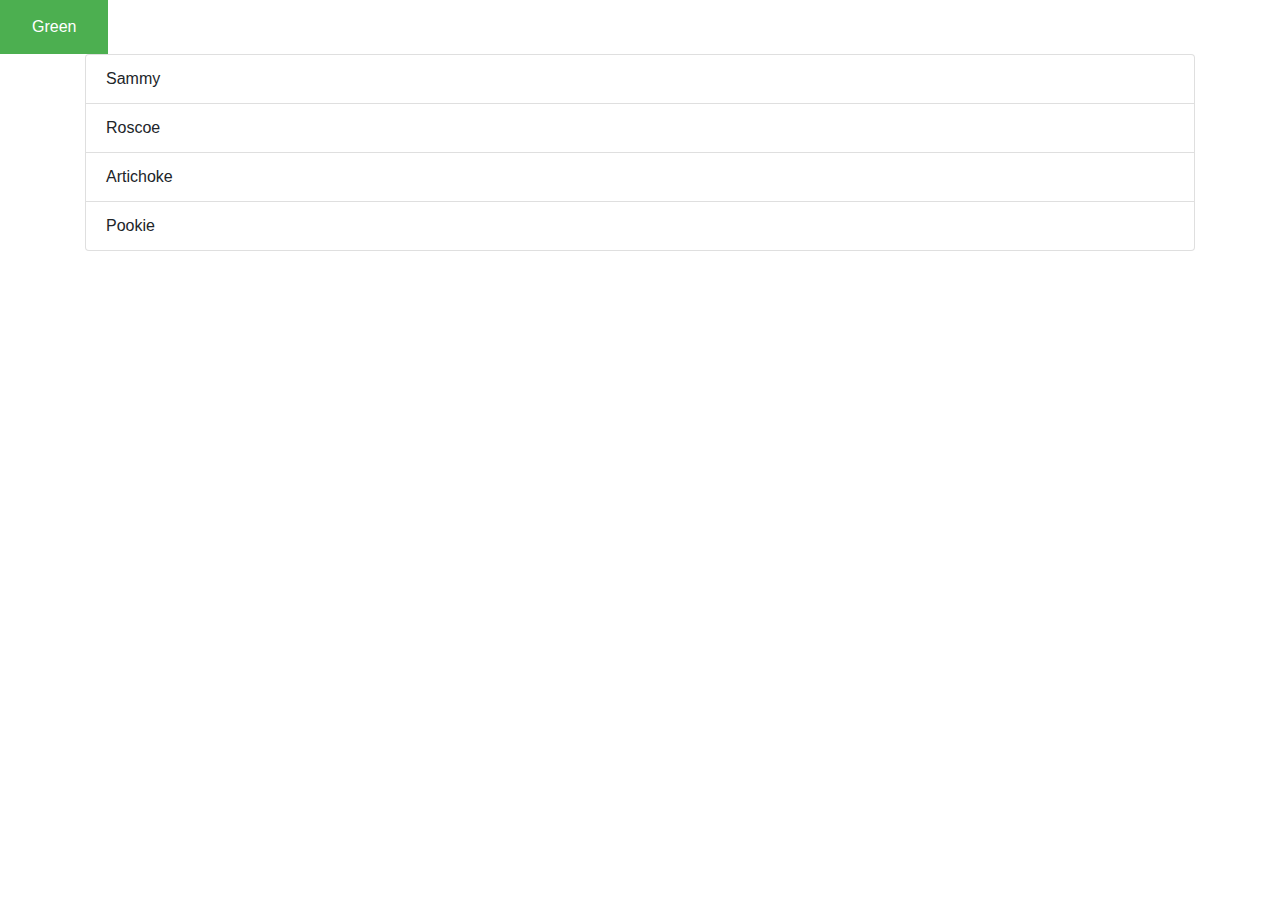
==== index.html @ 3c0761d7 "moved index and html files to root folder" ====
<!-- Sarthak Gupta -->
<!-- Thanks to Brain C. and Cecil P. of MSFT Azure for teaching how to program this in the HackTX Azure Static Web App Development Workshop -->
<!-- Date: 10/24/2020 -->
<!doctype html>
<html lang="en">
  <head>
      <!-- Setting title to ASWA dogs here -->
    <title>ASWA dogs</title>
    <!-- Required meta tags -->
    <meta charset="utf-8">
    <meta name="viewport" content="width=device-width, initial-scale=1, shrink-to-fit=no">

    <!-- Bootstrap CSS -->
    <link rel="stylesheet" href="https://stackpath.bootstrapcdn.com/bootstrap/4.3.1/css/bootstrap.min.css" integrity="sha384-ggOyR0iXCbMQv3Xipma34MD+dH/1fQ784/j6cY/iJTQUOhcWr7x9JvoRxT2MZw1T" crossorigin="anonymous">

    <!-- updating button qualities -->
    <style>
    
    .button
    {
        border: none;
        color: white;
        padding: 15px 32px;
    }

    .button1 {background-color: #4CAF50;} /* Green */
    </style>
  </head>
  <body>  

    <button class ="button button1">Green</button>

    

    <article class="container">
        <!-- adding Bootstrap container and a list group below && setting id of list to dogs-list -->
        <ul class="list-group" id="dogs-list">
        </ul>
    </article>

    <!-- Optional JavaScript -->
    <!-- jQuery first, then Popper.js, then Bootstrap JS -->
    <script src="https://code.jquery.com/jquery-3.3.1.slim.min.js" integrity="sha384-q8i/X+965DzO0rT7abK41JStQIAqVgRVzpbzo5smXKp4YfRvH+8abtTE1Pi6jizo" crossorigin="anonymous"></script>
    <script src="https://cdnjs.cloudflare.com/ajax/libs/popper.js/1.14.7/umd/popper.min.js" integrity="sha384-UO2eT0CpHqdSJQ6hJty5KVphtPhzWj9WO1clHTMGa3JDZwrnQq4sF86dIHNDz0W1" crossorigin="anonymous"></script>
    <script src="https://stackpath.bootstrapcdn.com/bootstrap/4.3.1/js/bootstrap.min.js" integrity="sha384-JjSmVgyd0p3pXB1rRibZUAYoIIy6OrQ6VrjIEaFf/nJGzIxFDsf4x0xIM+B07jRM" crossorigin="anonymous"></script>
    
    <script src = "local-index.js"></script>  
</body>  
</html>
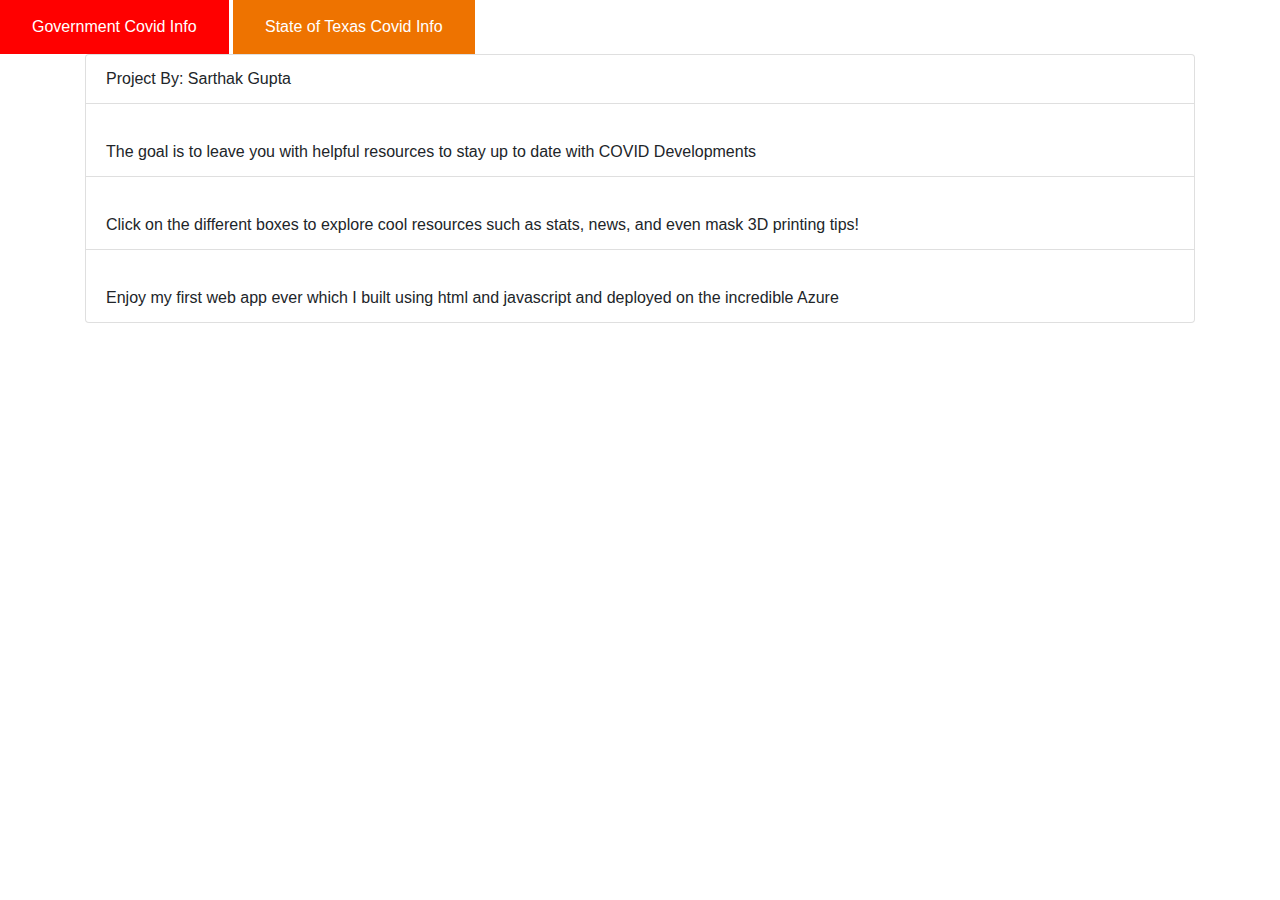
==== commit a5b3cc36: "updated buttons and added some comments" ====
--- a/index.html
+++ b/index.html
@@ -1,11 +1,11 @@
 <!-- Sarthak Gupta -->
 <!-- Thanks to Brain C. and Cecil P. of MSFT Azure for teaching how to program this in the HackTX Azure Static Web App Development Workshop -->
-<!-- Date: 10/24/2020 -->
+<!-- Date: 10/24/2020 - 10/25/2020 @ HackTX -->
 <!doctype html>
 <html lang="en">
   <head>
-      <!-- Setting title to ASWA dogs here -->
-    <title>ASWA dogs</title>
+      <!-- Setting title to COVID INFO here -->
+    <title>COVID INFO</title>
     <!-- Required meta tags -->
     <meta charset="utf-8">
     <meta name="viewport" content="width=device-width, initial-scale=1, shrink-to-fit=no">
@@ -23,12 +23,30 @@
         padding: 15px 32px;
     }
 
-    .button1 {background-color: #4CAF50;} /* Green */
+    /* setting up first button */
+    .button1 {background-color: blue;} /* Green */
+    .button1:hover
+    {
+      background-color: red;
+      color: white;
+    }
+
+    /* setting up second button */
+    .button2 {background-color: rgb(238, 115, 0);} /* Burnt Orange */
+    .button2:hover
+    {
+      background-color:white;
+      color:rgb(238, 115, 0);
+      outline: rgb(238, 115, 0);
+    }
+
+
     </style>
   </head>
   <body>  
 
-    <button class ="button button1">Green</button>
+    <button class ="button button1">Government Covid Info</button>
+    <button class ="button button2">State of Texas Covid Info</button>
 
     
 
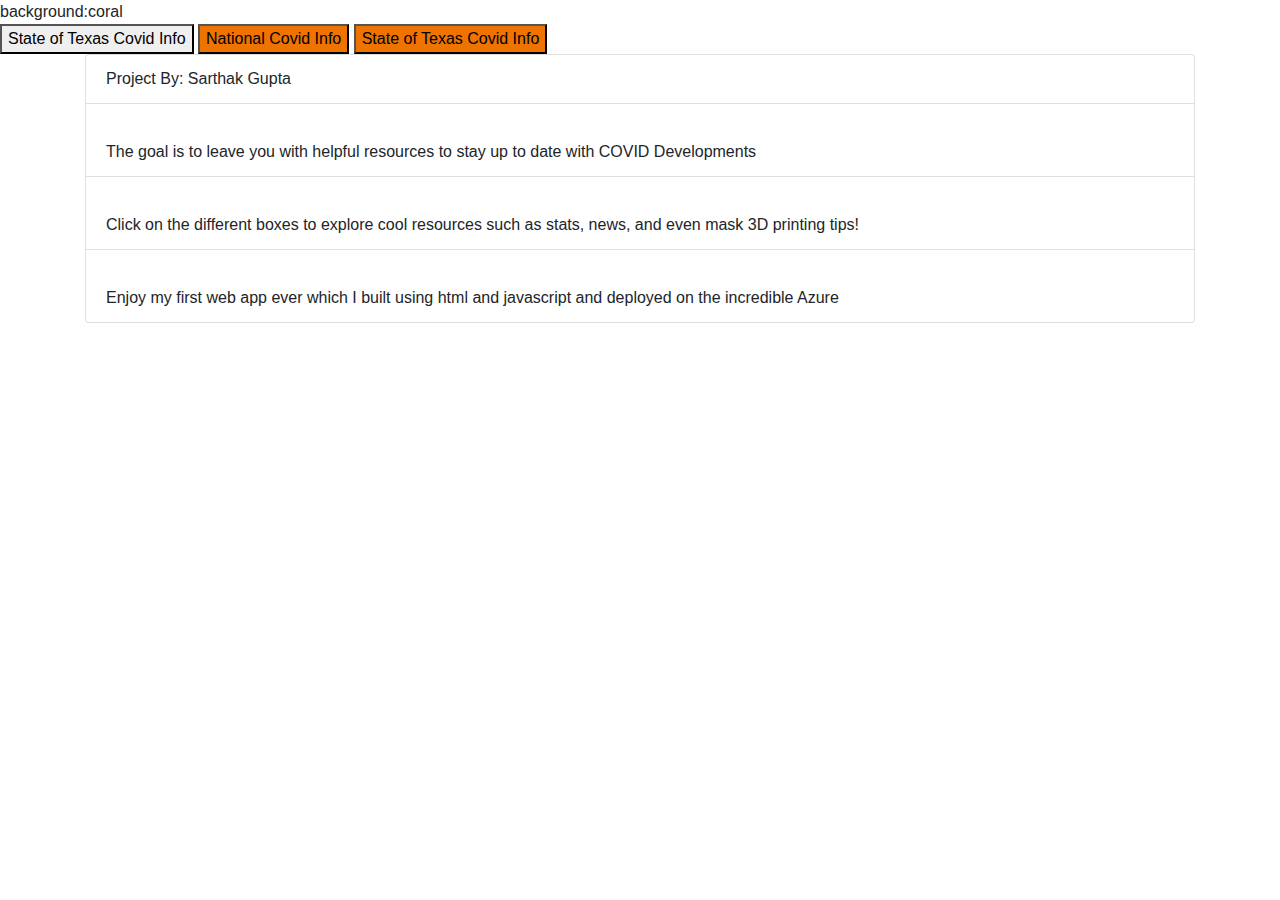
==== commit 114b8008: "buttons will now lead to website upon click" ====
--- a/index.html
+++ b/index.html
@@ -1,5 +1,6 @@
 <!-- Sarthak Gupta -->
-<!-- Thanks to Brain C. and Cecil P. of MSFT Azure for teaching how to program this in the HackTX Azure Static Web App Development Workshop -->
+<!-- Thanks to Brain C. and Cecil P. of MSFT Azure for their workshop on this in the HackTX Azure Static Web App Development Workshop -->
+<!-- Also, thanks for everyone who put on all the other workshops which all helped a lot -->
 <!-- Date: 10/24/2020 - 10/25/2020 @ HackTX -->
 <!doctype html>
 <html lang="en">
@@ -13,9 +14,14 @@
     <!-- Bootstrap CSS -->
     <link rel="stylesheet" href="https://stackpath.bootstrapcdn.com/bootstrap/4.3.1/css/bootstrap.min.css" integrity="sha384-ggOyR0iXCbMQv3Xipma34MD+dH/1fQ784/j6cY/iJTQUOhcWr7x9JvoRxT2MZw1T" crossorigin="anonymous">
 
+    <!-- Setting general background image settings -->
+    background:coral
+
     <!-- updating button qualities -->
     <style>
     
+      background
+
     .button
     {
         border: none;
@@ -40,19 +46,24 @@
       outline: rgb(238, 115, 0);
     }
 
-
     </style>
   </head>
   <body>  
 
-    <button class ="button button1">Government Covid Info</button>
-    <button class ="button button2">State of Texas Covid Info</button>
+    <form action="https://www.usa.gov/" method="get" target="_blank">
+      <button class = "button button 2" type="submit">State of Texas Covid Info</button>
+    
 
+      <!--<button class ="button button1" onclick="window.location.href = 'https://cnn.com';">National Covid Info</button>-->
+      <!-- Link Button code below -->
+      <button type = "submit" formaction = "https://www.usa.gov/" class ="button button2">National Covid Info</button>
+      <button type = "submit" formaction = "https://dshs.texas.gov/news/updates.shtm" class ="button button2">State of Texas Covid Info</button>
+    </form>
     
 
     <article class="container">
-        <!-- adding Bootstrap container and a list group below && setting id of list to dogs-list -->
-        <ul class="list-group" id="dogs-list">
+        <!-- adding Bootstrap container and a list group below && setting id of list to instructions-list -->
+        <ul class="list-group" id="instructions-list">
         </ul>
     </article>
 
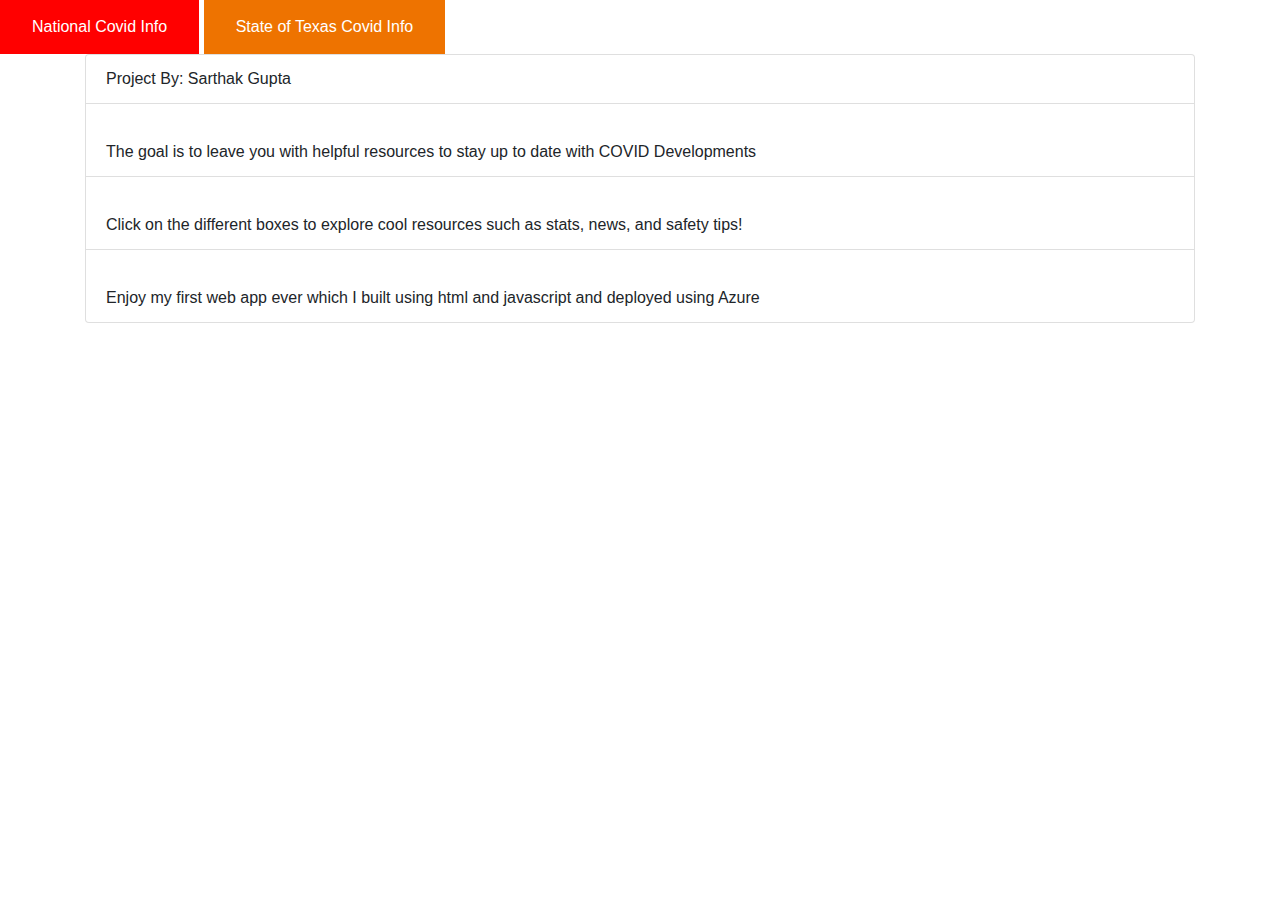
==== commit 7794112b: "Adding pages and tried creating color-changing bg" ====
--- a/index.html
+++ b/index.html
@@ -15,48 +15,46 @@
     <link rel="stylesheet" href="https://stackpath.bootstrapcdn.com/bootstrap/4.3.1/css/bootstrap.min.css" integrity="sha384-ggOyR0iXCbMQv3Xipma34MD+dH/1fQ784/j6cY/iJTQUOhcWr7x9JvoRxT2MZw1T" crossorigin="anonymous">
 
     <!-- Setting general background image settings -->
-    background:coral
+    
 
     <!-- updating button qualities -->
     <style>
-    
-      background
+  
+      .button
+      {
+          border: none;
+          color: white;
+          padding: 15px 32px;
+      }
 
-    .button
-    {
-        border: none;
+      /* setting up first button */
+      .button1 {background-color: blue;} /* Green */
+      .button1:hover
+      {
+        background-color: red;
         color: white;
-        padding: 15px 32px;
-    }
+      }
 
-    /* setting up first button */
-    .button1 {background-color: blue;} /* Green */
-    .button1:hover
-    {
-      background-color: red;
-      color: white;
-    }
-
-    /* setting up second button */
-    .button2 {background-color: rgb(238, 115, 0);} /* Burnt Orange */
-    .button2:hover
-    {
-      background-color:white;
-      color:rgb(238, 115, 0);
-      outline: rgb(238, 115, 0);
-    }
+      /* setting up second button */
+      .button2 {background-color: rgb(238, 115, 0);} /* Burnt Orange */
+      .button2:hover
+      {
+        background-color:white;
+        color:rgb(238, 115, 0);
+        outline: rgb(238, 115, 0);
+      }
 
     </style>
   </head>
   <body>  
 
     <form action="https://www.usa.gov/" method="get" target="_blank">
-      <button class = "button button 2" type="submit">State of Texas Covid Info</button>
+      <!--<button class = "button button 2" type="submit">State of Texas Covid Info</button>-->
     
 
       <!--<button class ="button button1" onclick="window.location.href = 'https://cnn.com';">National Covid Info</button>-->
       <!-- Link Button code below -->
-      <button type = "submit" formaction = "https://www.usa.gov/" class ="button button2">National Covid Info</button>
+      <button type = "submit" formaction = "https://www.usa.gov/" class ="button button1">National Covid Info</button>
       <button type = "submit" formaction = "https://dshs.texas.gov/news/updates.shtm" class ="button button2">State of Texas Covid Info</button>
     </form>
     
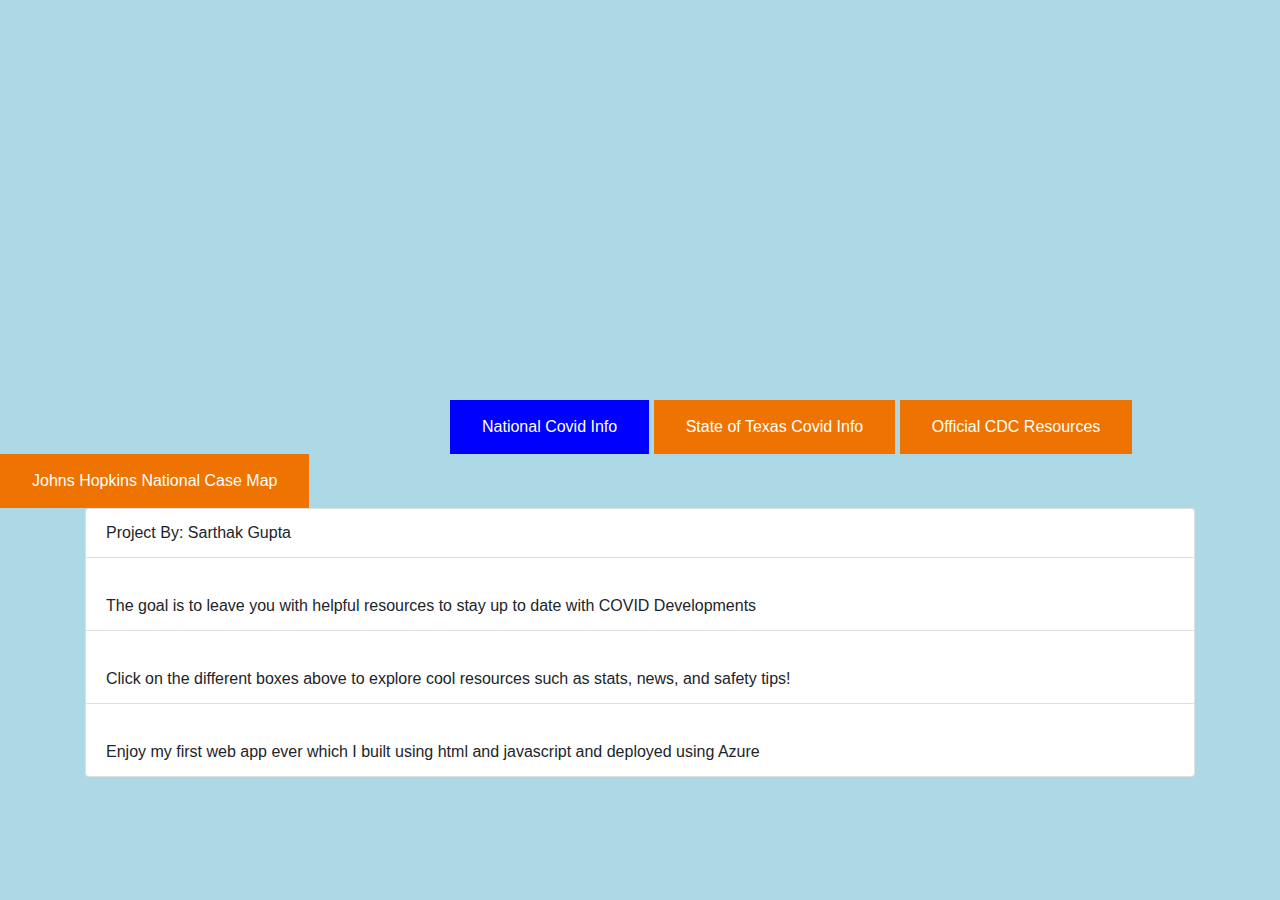
==== commit 7ba279b5: "upgraded visuals and repositioned buttons" ====
--- a/index.html
+++ b/index.html
@@ -20,6 +20,11 @@
     <!-- updating button qualities -->
     <style>
   
+      body
+      {
+        background-color: lightblue;
+      }
+
       .button
       {
           border: none;
@@ -28,7 +33,12 @@
       }
 
       /* setting up first button */
-      .button1 {background-color: blue;} /* Green */
+      .button1
+      {
+        background-color: blue;
+        margin-top: 400px;
+        margin-left: 450px;
+      }
       .button1:hover
       {
         background-color: red;
@@ -44,6 +54,10 @@
         outline: rgb(238, 115, 0);
       }
 
+      /* setting up third button layout*/
+      .button3 {background-color: transparent;} /* Burnt Orange */
+      
+
     </style>
   </head>
   <body>  
@@ -56,6 +70,9 @@
       <!-- Link Button code below -->
       <button type = "submit" formaction = "https://www.usa.gov/" class ="button button1">National Covid Info</button>
       <button type = "submit" formaction = "https://dshs.texas.gov/news/updates.shtm" class ="button button2">State of Texas Covid Info</button>
+
+      <button type = "submit" formaction = "https://www.cdc.gov/coronavirus/resources.html" class ="button button2">Official CDC Resources</button>
+      <button type = "submit" formaction = "https://coronavirus.jhu.edu/map.html" class ="button button2">Johns Hopkins National Case Map</button>
     </form>
     
 
